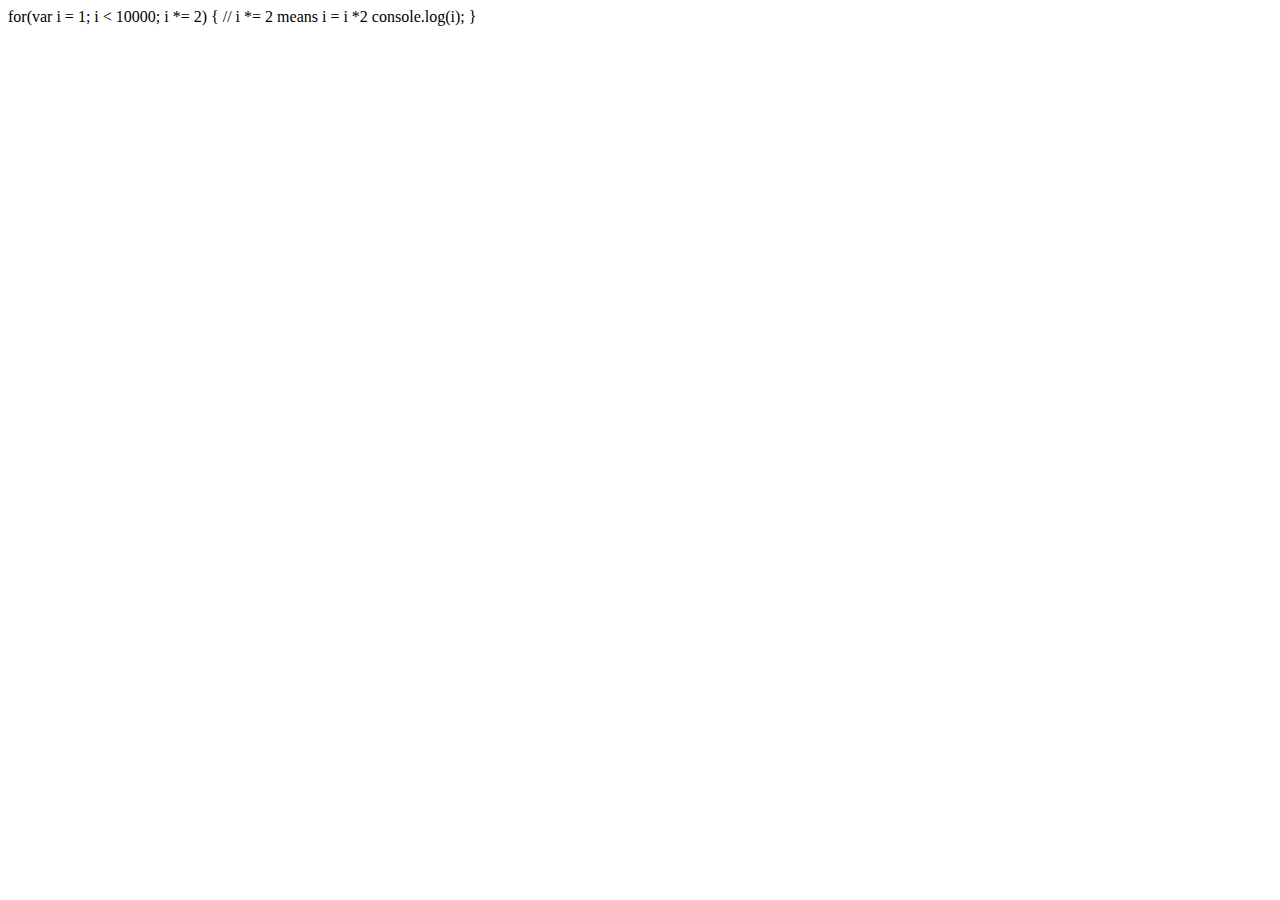
==== index.html @ 965fee7c "Update index.html" ====
<!doctype html>
<html>
<head>
<title>White Chedda's Website</title>
</head>
<body>
  for(var i = 1; i < 10000; i *= 2)
                           {
                           // i *= 2 means i = i *2
                           console.log(i);
                           }
     </script>
  </body>
</html>
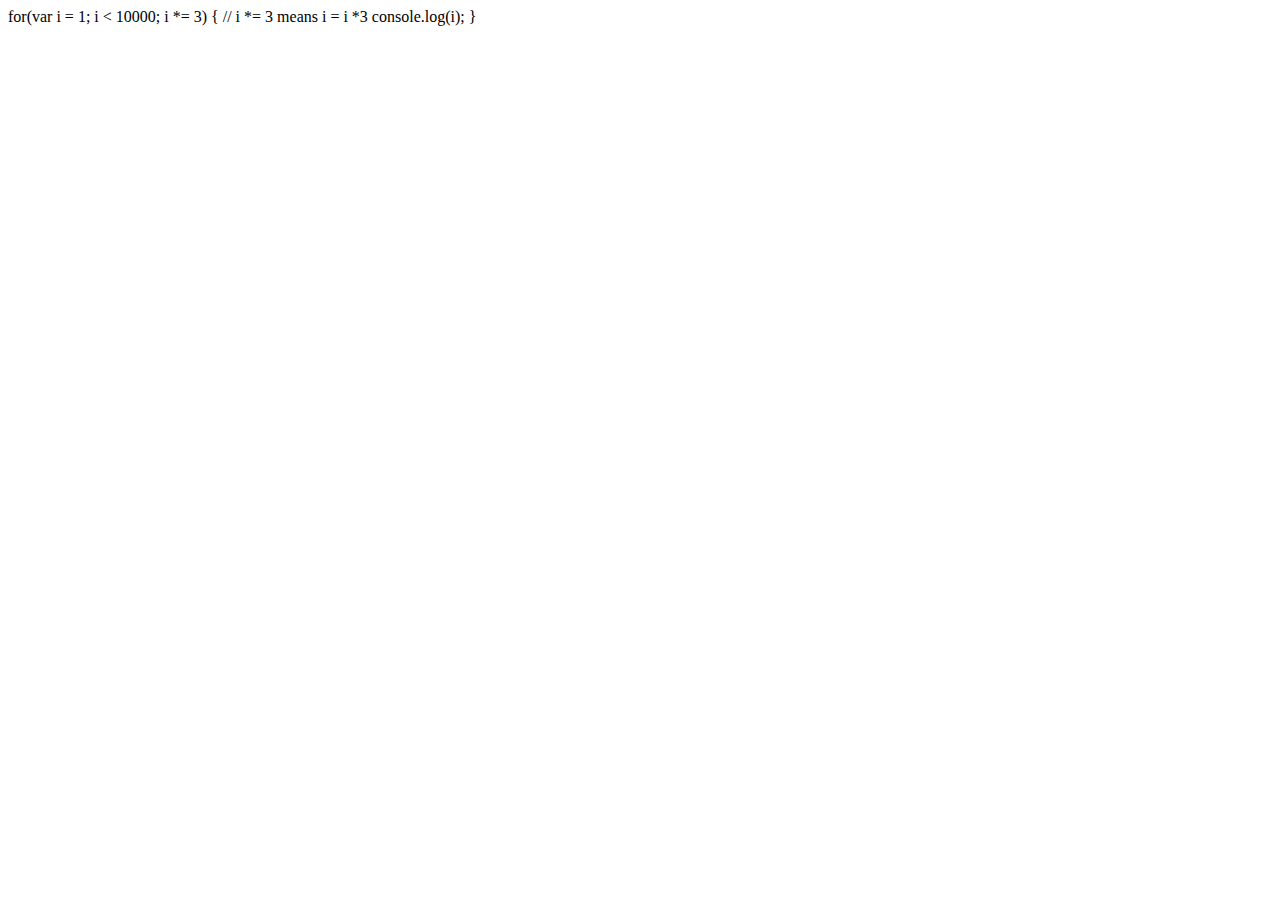
==== commit 64c2fe69: "Update index.html" ====
--- a/index.html
+++ b/index.html
@@ -4,9 +4,9 @@
 <title>White Chedda's Website</title>
 </head>
 <body>
-  for(var i = 1; i < 10000; i *= 2)
+  for(var i = 1; i < 10000; i *= 3)
                            {
-                           // i *= 2 means i = i *2
+                           // i *= 3 means i = i *3
                            console.log(i);
                            }
      </script>
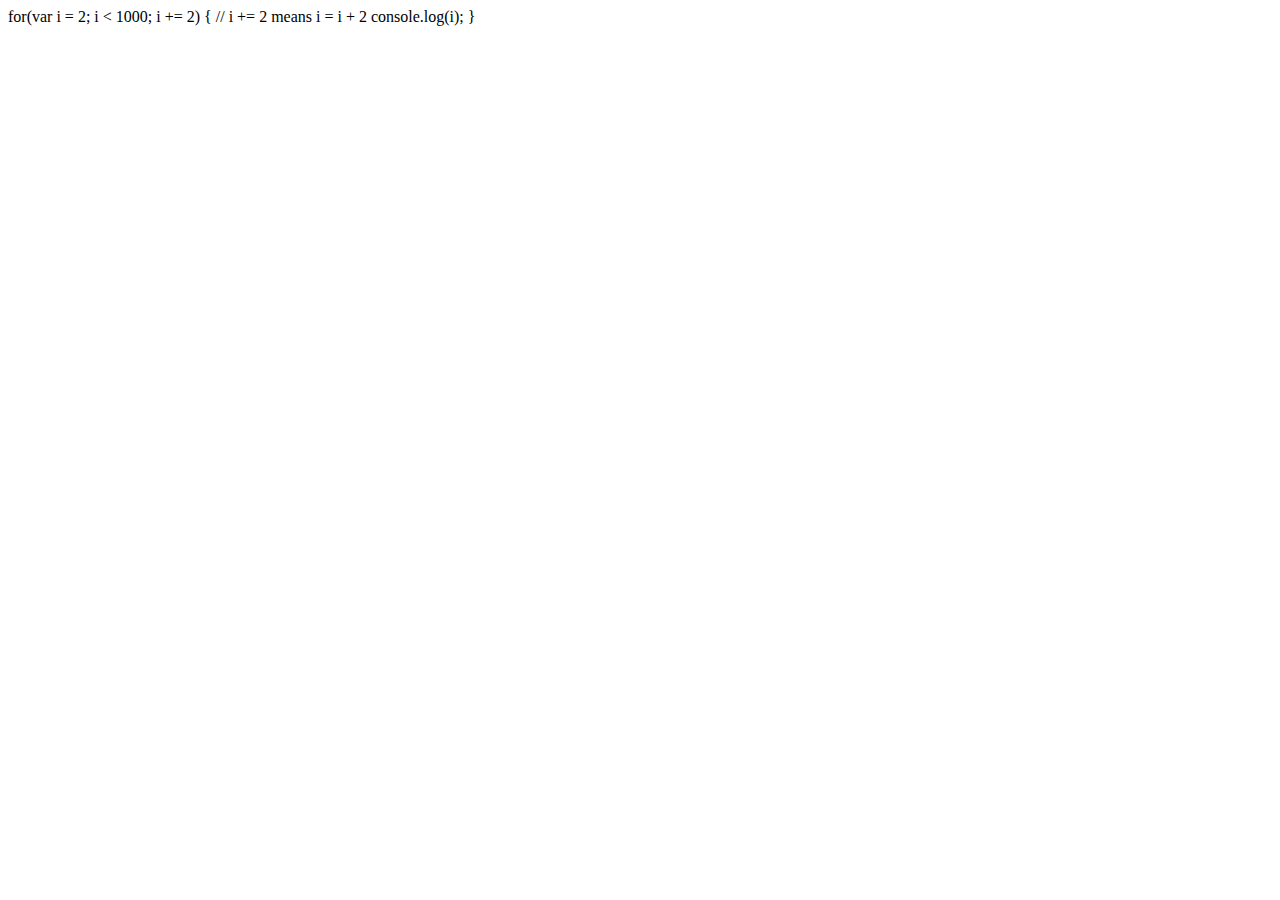
==== commit cbf8ed2b: "Update index.html" ====
--- a/index.html
+++ b/index.html
@@ -4,9 +4,9 @@
 <title>White Chedda's Website</title>
 </head>
 <body>
-  for(var i = 1; i < 10000; i *= 3)
+  for(var i = 2; i < 1000; i += 2)
                            {
-                           // i *= 3 means i = i *3
+                           // i += 2 means i = i + 2
                            console.log(i);
                            }
      </script>
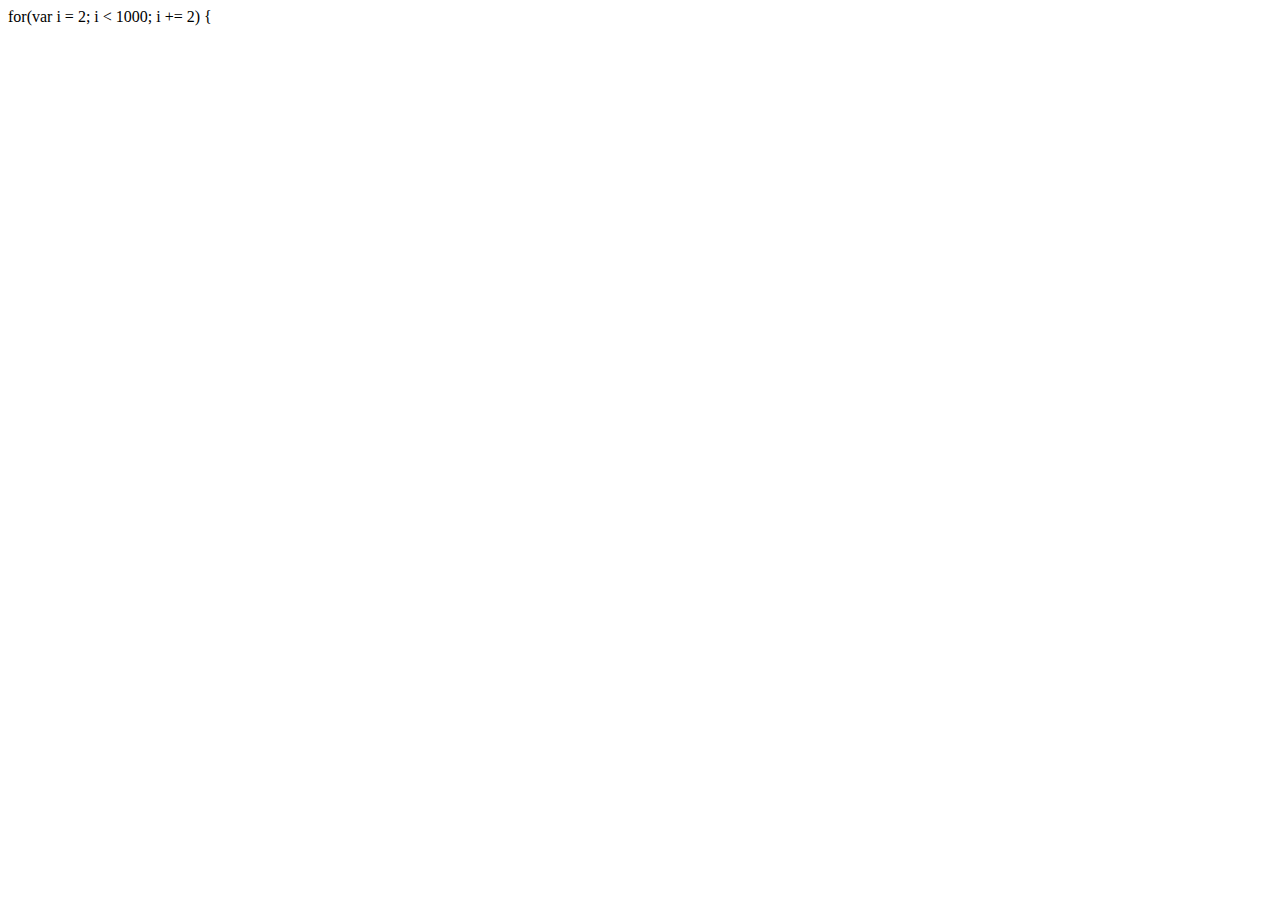
==== commit 67c051f5: "Update index.html" ====
--- a/index.html
+++ b/index.html
@@ -6,9 +6,9 @@
 <body>
   for(var i = 2; i < 1000; i += 2)
                            {
-                           // i += 2 means i = i + 2
-                           console.log(i);
-                           }
+                          <script>
+  var name = prompt("whats your name?");
+  console.log("hello "+name);
      </script>
   </body>
 </html>
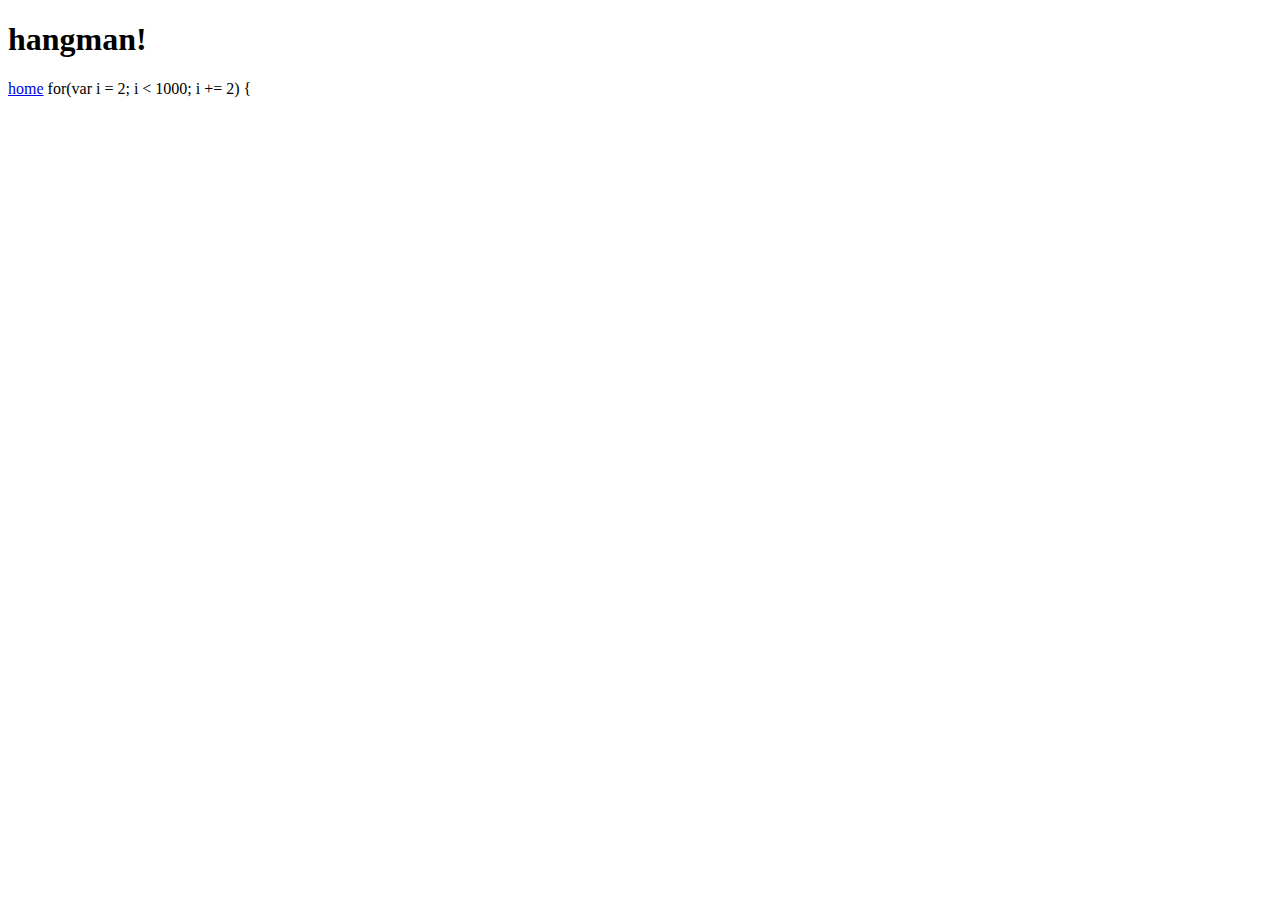
==== commit bcda13e8: "Update index.html" ====
--- a/index.html
+++ b/index.html
@@ -4,11 +4,18 @@
 <title>White Chedda's Website</title>
 </head>
 <body>
+  <h1> hangman! </h1>
+  <a href="index.html">home<a>
   for(var i = 2; i < 1000; i += 2)
                            {
                           <script>
   var name = prompt("whats your name?");
   console.log("hello "+name);
+  }
+  var likecats = confirm("do you like cats?");
+  if(likecats)
+  {
+  console.log("youre a cool cat!)
      </script>
   </body>
 </html>
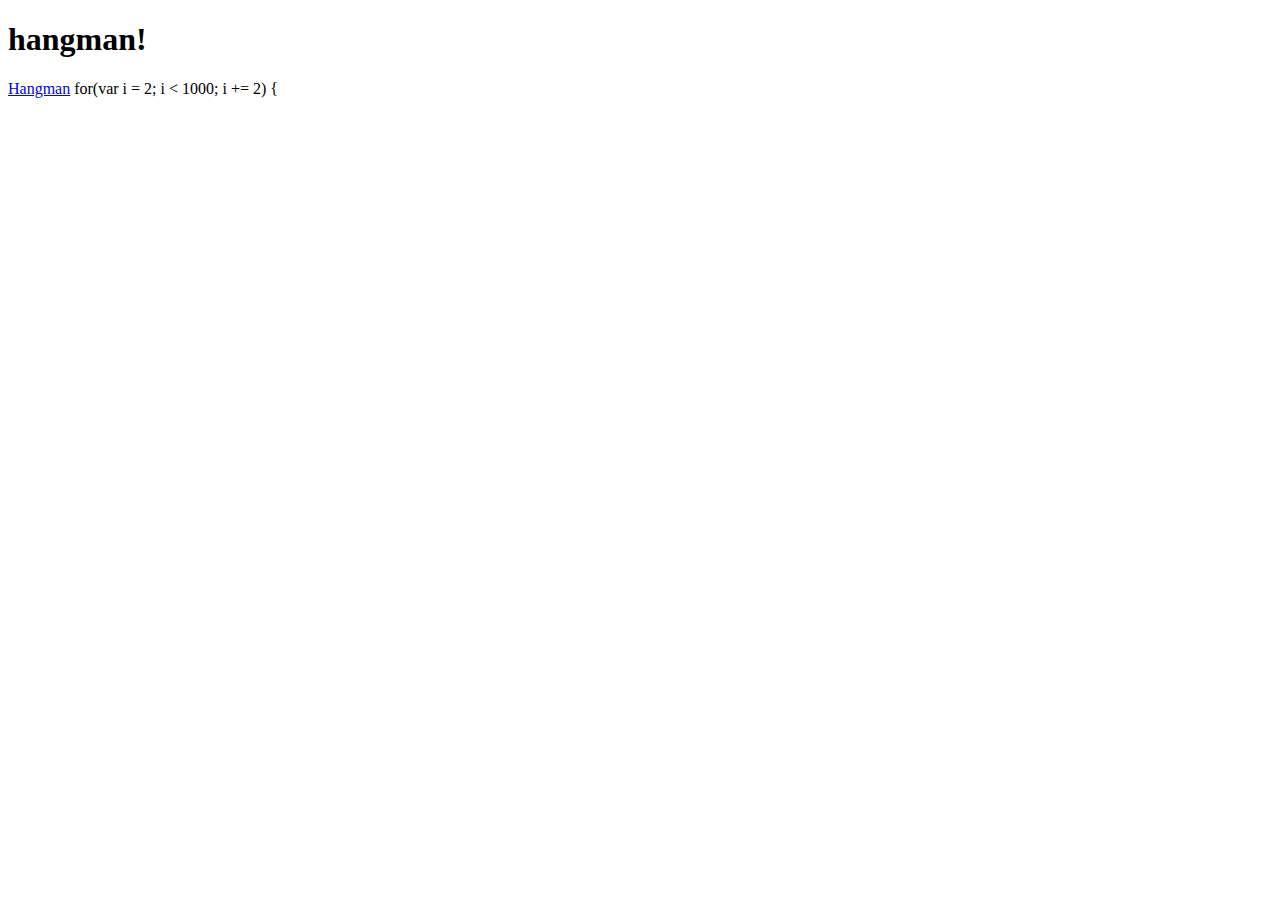
==== commit c93dd0da: "Update index.html" ====
--- a/index.html
+++ b/index.html
@@ -5,7 +5,7 @@
 </head>
 <body>
   <h1> hangman! </h1>
-  <a href="index.html">home<a>
+  <a href="hangman.html">Hangman<a>
   for(var i = 2; i < 1000; i += 2)
                            {
                           <script>
@@ -15,7 +15,8 @@
   var likecats = confirm("do you like cats?");
   if(likecats)
   {
-  console.log("youre a cool cat!)
+  console.log("youre a cool cat!");
+    }
      </script>
   </body>
 </html>
